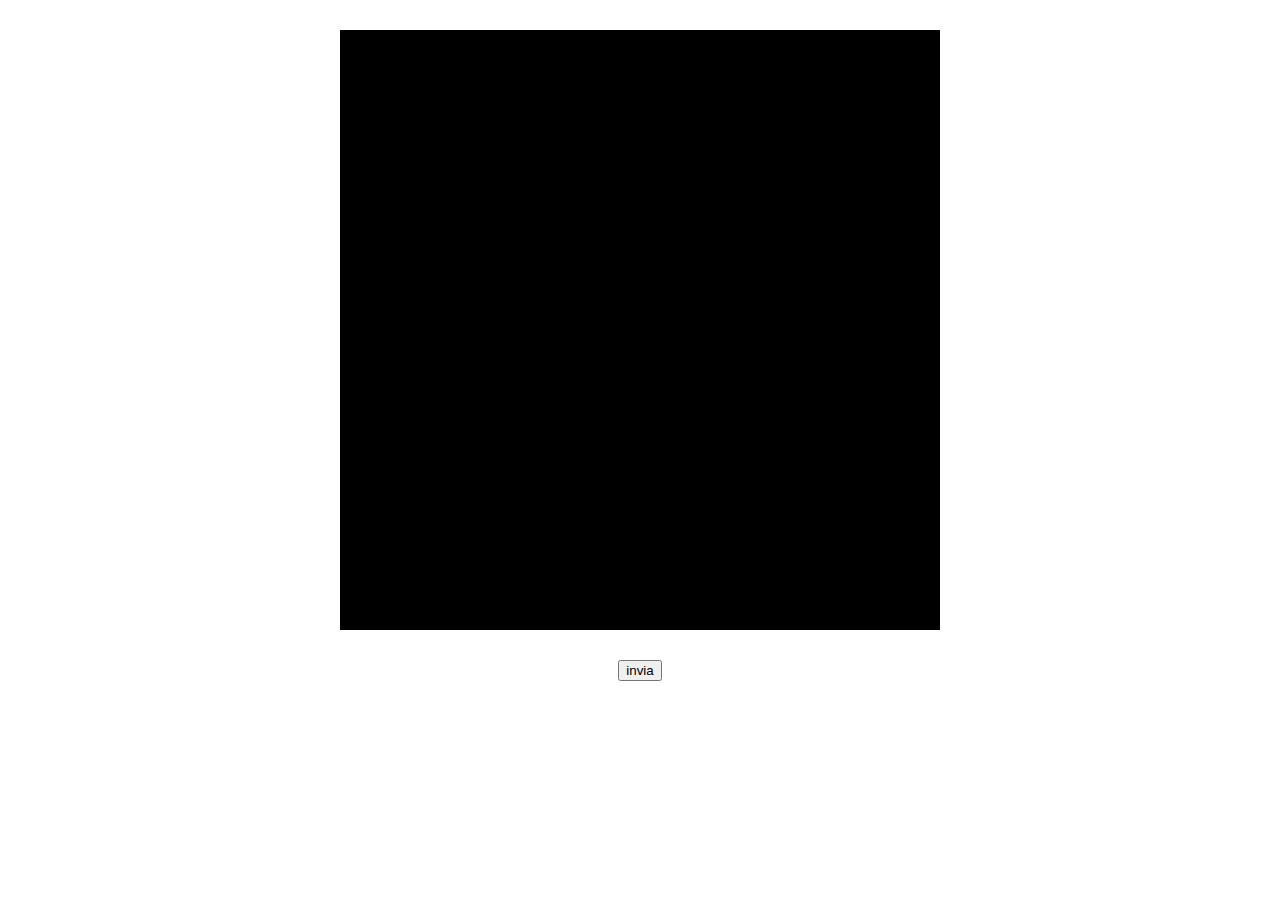
==== index.html @ c585043e "base project" ====
<!DOCTYPE html>
<html lang="en">
<head>
    <meta charset="UTF-8">
    <meta name="viewport" content="width=device-width, initial-scale=1.0">
    <link href="https://cdn.jsdelivr.net/npm/bootstrap@5.3.2/dist/css/bootstrap.min.css" rel="stylesheet" integrity="sha384-T3c6CoIi6uLrA9TneNEoa7RxnatzjcDSCmG1MXxSR1GAsXEV/Dwwykc2MPK8M2HN" crossorigin="anonymous">
    <link rel="stylesheet" href="css/style.css">
    <title>Document</title>
</head>
<body>
    <main>
        
        <div class="playground">

        </div>
    
        <button>invia</button>
      </main>
      

    <script src="js/script.js" type="text/javascript"></script>
</body>
</html>
---- css/style.css ----
.playground{
    width: 600px;
    height: 600px;
    background-color: black;
    margin: 30px auto;
    display: flex;
    flex-wrap: wrap;
}
button{
    margin: 0 auto;
    display: block;
}

.square{
    border: 2px solid white;
    /* width: calc(100% / 8);
    height: calc(100% / 8); */
    display: flex;
    justify-content: center;
    align-items: center;
    color: white;
}

.active{
    background-color: orange;
}
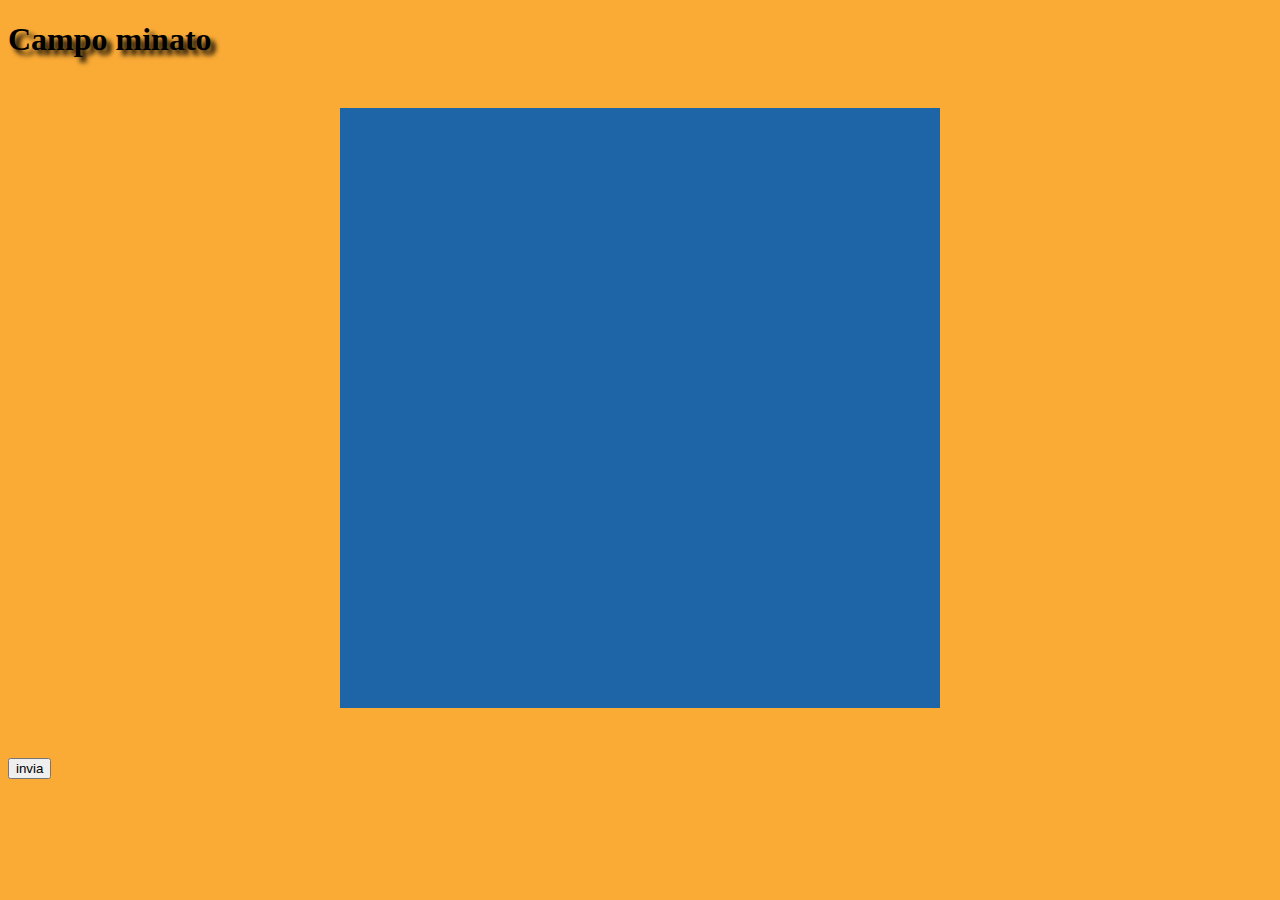
==== commit 41e58ac0: "style fixing" ====
--- a/index.html
+++ b/index.html
@@ -8,14 +8,16 @@
     <title>Document</title>
 </head>
 <body>
-    <main>
-        
+    <main class="container">
+        <h1 class="text-center  p-3 display-1 fw-semibold  text-light">Campo minato</h1>
+
         <div class="playground">
 
         </div>
     
-        <button>invia</button>
-      </main>
+        <button class="btn btn-outline-light d-flex pe-4 ps-4">invia</button>
+        
+    </main>
       
 
     <script src="js/script.js" type="text/javascript"></script>
--- a/css/style.css
+++ b/css/style.css
@@ -1,14 +1,21 @@
+body{
+    background-color: #faab36;
+}
+
+h1{
+    text-shadow: 5px 5px 5px rgb(0, 0, 0);
+}
+
 .playground{
     width: 600px;
     height: 600px;
-    background-color: black;
-    margin: 30px auto;
+    background-color: #1e65a7;
+    margin: 50px auto;
     display: flex;
     flex-wrap: wrap;
 }
 button{
     margin: 0 auto;
-    display: block;
 }
 
 .square{
@@ -22,5 +29,5 @@
 }
 
 .active{
-    background-color: orange;
+    background-color: #249ea0;
 }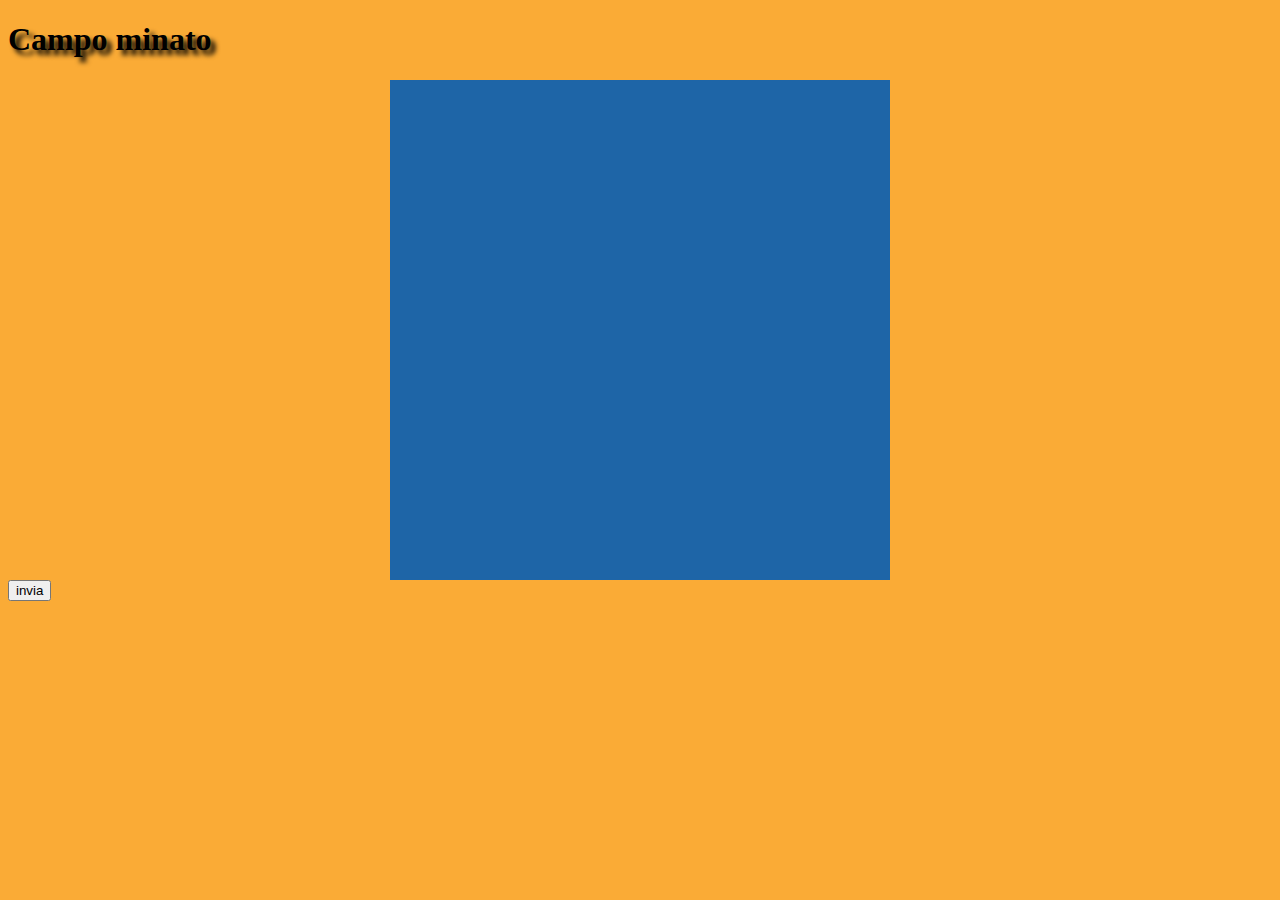
==== commit e39a48a9: "varius fix for normla to bonus" ====
--- a/index.html
+++ b/index.html
@@ -8,10 +8,10 @@
     <title>Document</title>
 </head>
 <body>
-    <main class="container">
-        <h1 class="text-center  p-3 display-1 fw-semibold  text-light">Campo minato</h1>
+    <main class="container d-flex flex-column align-content-center text-center">
+        <h1 class="text-center   display-1 fw-semibold  text-light mb-4">Campo minato</h1>
 
-        <div class="playground">
+        <div class="playground mb-3">
 
         </div>
     
--- a/css/style.css
+++ b/css/style.css
@@ -7,10 +7,10 @@
 }
 
 .playground{
-    width: 600px;
-    height: 600px;
+    width: 500px;
+    height: 500px;
     background-color: #1e65a7;
-    margin: 50px auto;
+    margin: 0 auto;
     display: flex;
     flex-wrap: wrap;
 }
@@ -20,8 +20,6 @@
 
 .square{
     border: 2px solid white;
-    /* width: calc(100% / 8);
-    height: calc(100% / 8); */
     display: flex;
     justify-content: center;
     align-items: center;
